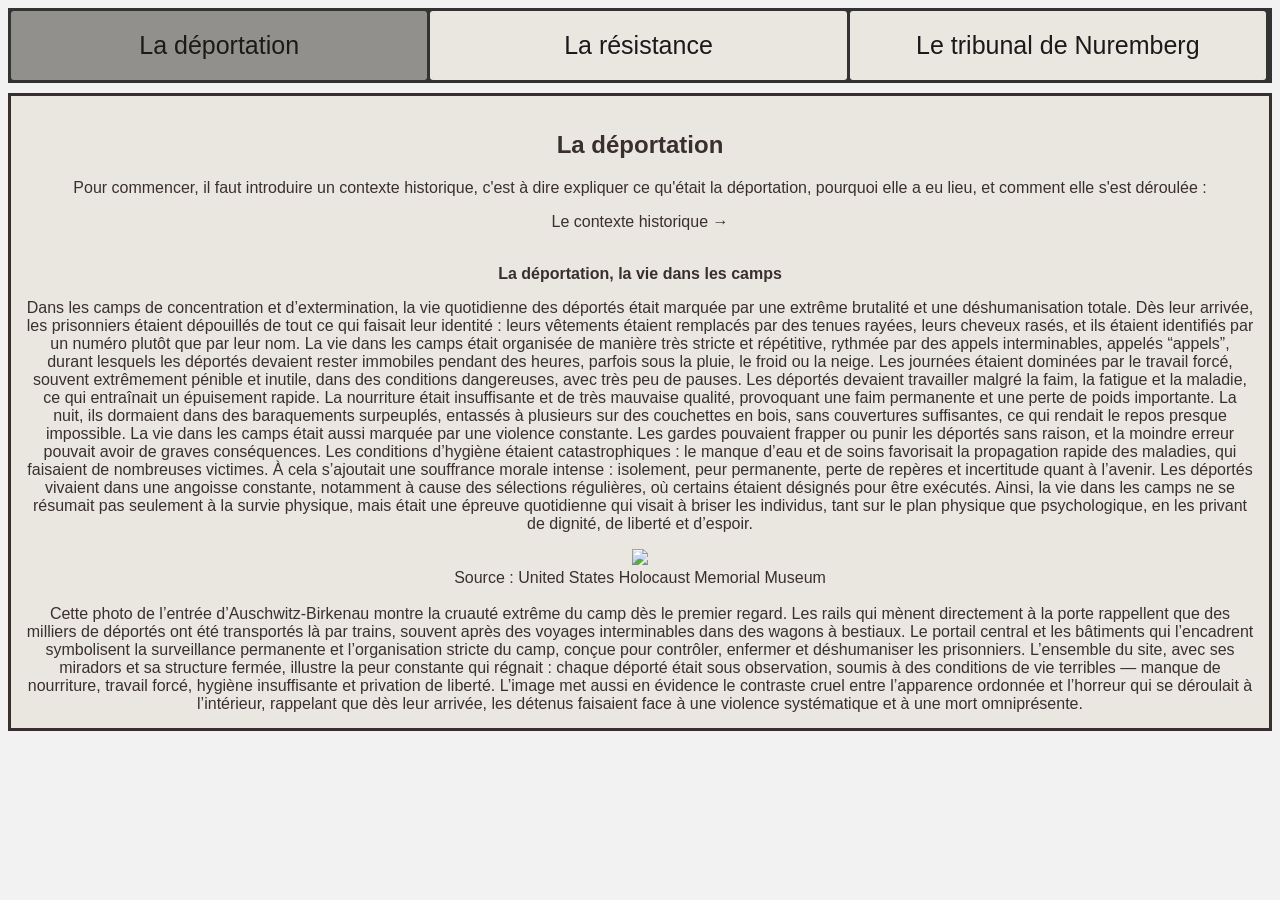
==== index.html @ c3da29f3 "Add files via upload" ====
<!DOCTYPE html>
<html lang="fr">

<head>
    <meta charset="UTF-8">
    <title>La déportation</title>
    <link href="style.css" rel="stylesheet" />
    <style>
        body {
            font-family: Arial, sans-serif;
        }

        /* Tabs */
        .tabs {
            margin-bottom: 10px;
    padding: 3px; /* autour des boutons */
}

        .tabs button {
            padding: 20px 35px;
            border: none;
            cursor: pointer;
            margin-right: 3px;
            border-radius: 3px;
            transition: background-color 0.3s;
            font-size: 25px;
        }

        .content.active {
            display: block;
        }

        /* Styles spécifiques pour chaque onglet */
        #accueil.style {
            font-size: 16px;
            color: #3A2F2F;
            background-color: #EAE7E1;
            padding: 15px;
            border: 3px solid #3A2F2F;
            text-align: center;
        }

        #La\ résistance.style {
            font-size: 16px;
            color: #3A2F2F;
            background-color: #EAE7E1;
            padding: 15px;
            border: 3px solid #3A2F2F;
            text-align: center;
        }

        #Le\ tribunal\ de\ Nuremberg.style {
            font-size: 16px;
            color: #3A2F2F;
            background-color: #EAE7E1;
            padding: 15px;
            border: 3px solid #3A2F2F;
            text-align: center;
        }
    </style>
</head>

<body>

    <div class="tabs">
        <button onclick="openTab('accueil')" class="active">La déportation</button>
        <button onclick="openTab('La résistance')">La résistance</button>
        <button onclick="openTab('Le tribunal de Nuremberg')">Le tribunal de Nuremberg</button>
    </div>

    <!-- Contenu des onglets avec style automatique -->
    <div id="accueil" class="content active style">
        <h2>La déportation</h2>
        <p>Pour commencer, il faut introduire un contexte historique, c'est à dire expliquer ce qu'était la déportation, pourquoi elle a eu lieu, et comment elle s'est déroulée :</p>
        <a href="page2.html">Le contexte historique →</a><br>
        <br>
        <p class="gras">La déportation, la vie dans les camps</p>
        <p> Dans les camps de concentration et d’extermination, la vie quotidienne des déportés était marquée par une extrême brutalité et une déshumanisation totale. Dès leur arrivée, les prisonniers étaient dépouillés de tout ce qui faisait leur identité : leurs vêtements étaient remplacés par des tenues rayées, leurs cheveux rasés, et ils étaient identifiés par un numéro plutôt que par leur nom. La vie dans les camps était organisée de manière très stricte et répétitive, rythmée par des appels interminables, appelés “appels”, durant lesquels les déportés devaient rester immobiles pendant des heures, parfois sous la pluie, le froid ou la neige.

Les journées étaient dominées par le travail forcé, souvent extrêmement pénible et inutile, dans des conditions dangereuses, avec très peu de pauses. Les déportés devaient travailler malgré la faim, la fatigue et la maladie, ce qui entraînait un épuisement rapide. La nourriture était insuffisante et de très mauvaise qualité, provoquant une faim permanente et une perte de poids importante. La nuit, ils dormaient dans des baraquements surpeuplés, entassés à plusieurs sur des couchettes en bois, sans couvertures suffisantes, ce qui rendait le repos presque impossible.

La vie dans les camps était aussi marquée par une violence constante. Les gardes pouvaient frapper ou punir les déportés sans raison, et la moindre erreur pouvait avoir de graves conséquences. Les conditions d’hygiène étaient catastrophiques : le manque d’eau et de soins favorisait la propagation rapide des maladies, qui faisaient de nombreuses victimes. À cela s’ajoutait une souffrance morale intense : isolement, peur permanente, perte de repères et incertitude quant à l’avenir. Les déportés vivaient dans une angoisse constante, notamment à cause des sélections régulières, où certains étaient désignés pour être exécutés.

Ainsi, la vie dans les camps ne se résumait pas seulement à la survie physique, mais était une épreuve quotidienne qui visait à briser les individus, tant sur le plan physique que psychologique, en les privant de dignité, de liberté et d’espoir. </p>
        <div class="image-container">
            <img src="https://encyclopedia.ushmm.org/images/large/0bbfdaca-ef0e-4bf3-afdc-250a30f35f8c.jpeg" class="petite-image">
            <figcaption> Source : United States Holocaust Memorial Museum<br>
                <br>
            Cette photo de l’entrée d’Auschwitz-Birkenau montre la cruauté extrême du camp dès le premier regard. Les rails qui mènent directement à la porte rappellent que des milliers de déportés ont été transportés là par trains, souvent après des voyages interminables dans des wagons à bestiaux. Le portail central et les bâtiments qui l’encadrent symbolisent la surveillance permanente et l’organisation stricte du camp, conçue pour contrôler, enfermer et déshumaniser les prisonniers. L’ensemble du site, avec ses miradors et sa structure fermée, illustre la peur constante qui régnait : chaque déporté était sous observation, soumis à des conditions de vie terribles — manque de nourriture, travail forcé, hygiène insuffisante et privation de liberté. L’image met aussi en évidence le contraste cruel entre l’apparence ordonnée et l’horreur qui se déroulait à l’intérieur, rappelant que dès leur arrivée, les détenus faisaient face à une violence systématique et à une mort omniprésente.</figcaption>
        </div>
    </div>

    <div id="La résistance" class="content style">
        <h2> La résistance au sein des camps de concentration</h2>
        <p>Dans les camps, il existe d’abord une résistance pour survivre, aussi appelée résistance morale. Elle consiste à faire preuve de solidarité entre prisonniers : ils partagent la nourriture, les vêtements ou les médicaments avec les plus faibles. Ils essaient aussi de préserver leur dignité malgré des conditions de vie déplorables et inhumaines. En effet, même s’ils souffrent énormément, leur objectif est de survivre pour espérer sortir un jour des camps.

Ensuite, une résistance culturelle et spirituelle se développe à l’intérieur des camps. Des déportés enseignent clandestinement, au risque de leur vie, car cela est interdit par les autorités nazies. Ils racontent des histoires, prient, chantent, écrivent des poèmes ou des journaux secrets, et conservent parfois des objets symboliques. Cette forme de résistance permet de lutter contre la déshumanisation imposée par les nazis.

Enfin, il existe dans certains camps une résistance organisée. Elle permet de transmettre des informations entre déportés, de saboter le travail forcé ou encore d’organiser des révoltes. Par exemple, à Treblinka en 1943, des prisonniers organisent une révolte en secret, avec un vol d’armes et l’incendie du camp. La même année, à Sobibor, des déportés tuent certains gardes afin de permettre une évasion collective. Enfin, en 1944, au camp d’Auschwitz-Birkenau, des prisonniers appelés Sonderkommandos (déportés, forcé de travailler dans les chambres à gaz et dans les crématoires) parviennent, grâce à des explosifs, à détruire partiellement un crématoire et à attaquer des gardes.
</p>
<div class="image-container">
            <img src="https://upload.wikimedia.org/wikipedia/commons/b/b1/Auschwitz_Resistance_282_cropped.JPG?_=20130914041157" class="petite-image">
            <figcaption> Source : Wikipédia / Photographie du Sonderkommando<br>
                <br>
            C'est une photographie prise secrètement à Auschwitz en août 1944 par un prisonnier membre du Sonderkommando (document historique).<Br> Cette photo est parmi les très rares photographies clandestines prises dans un camp par un prisonnier, et témoignent de l’horreur du système d’extermination nazi.<br>
C'est un symbole puissant de la résistance dans les camps de concentration. Malgré les conditions de vie extrêmes : faim, travail forcé, violence constante et menace de mort, le prisonnier a risqué sa vie pour documenter la réalité des chambres à gaz, un acte strictement interdit par les nazis. En prenant cette image, il a non seulement défié le régime, mais il a aussi préservé la mémoire de l’horreur subie par les déportés. Cette photographie représente une forme de résistance morale et symbolique : même dans un environnement où la survie semblait impossible, certains prisonniers ont choisi de témoigner et de lutter pour la vérité. Aujourd’hui, elle reste une preuve incontournable du courage des déportés et un rappel de l’importance de la mémoire face à l’injustice et à la barbarie.
        </figcaption>
        </div>
    </div>

    <div id="Le tribunal de Nuremberg" class="content style">
        <h2>Juger : Le tribunal de Nuremberg</h2>
        <p>Après la Seconde Guerre mondiale, les Alliés mettent en place le Procès de Nuremberg afin de juger les principaux responsables nazis. Ce procès se déroule de 1945 à 1946 dans la ville de Nuremberg, en Allemagne.

Ce tribunal a pour objectif de juger les crimes commis par les nazis, notamment les crimes de guerre, les crimes contre l’humanité et les crimes contre la paix. Les dirigeants nazis sont accusés d’avoir organisé la guerre et les persécutions, dont la déportation et l’extermination de millions de personnes.

Lors de ce procès, plusieurs hauts responsables du régime nazi sont jugés, comme Hermann Göring et 23 autres grands dirigeants nazis. Certains sont condamnés à mort, d’autres à des peines de prison. Ce procès est une première dans l’histoire, car il permet de juger des dirigeants pour leurs crimes à l’échelle internationale.

Mais un élément essentiel du procès repose aussi sur les témoignages des résistants et des survivants des camps de concentration. Dans ces camps, des formes de résistance se sont organisées malgré des conditions extrêmes : entraide entre détenus, transmission d’informations, sabotage ou encore conservation de preuves.

Ces résistants et survivants jouent un rôle fondamental lors du procès. Leurs témoignages permettent de décrire concrètement les conditions de vie dans les camps, les violences subies et l’organisation des crimes nazis. Ils apportent des preuves directes qui renforcent l’accusation contre les responsables jugés. Leur parole donne aussi un visage humain aux victimes, ce qui marque profondément l’opinion publique internationale.

Enfin, le tribunal de Nuremberg joue un rôle essentiel dans le devoir de mémoire. Grâce aux preuves rassemblées, notamment celles apportées par les résistants, il permet de révéler au monde l’ampleur des crimes nazis et de conserver une trace historique. Il marque aussi la volonté de rendre justice aux victimes et d’éviter que de tels crimes ne se reproduisent.
</p>
<div class="image-container">
            <img src="https://encyclopedia.ushmm.org/images/large/bd54c27e-4313-4f3b-9f25-f5af1592d984.jpeg" class="petite-image">
            <figcaption> Source : United States Holocaust Memorial Museum<br>
                <br>
            Cette image montre les blessures d’une déportée ayant subi des expériences médicales nazies. Elle a été présentée comme preuve au procès de Nuremberg, notamment lors du procès des médecins nazis. Elle illustre concrètement les crimes commis dans les camps. Ces photos ont permis aux juges de voir la réalité des violences, car les images étaient souvent plus parlantes que les mots.
        </figcaption>
        </div>
    </div>

    <script>
        function openTab(tabId) {
            const contents = document.querySelectorAll(".content");
            const buttons = document.querySelectorAll(".tabs button");

            contents.forEach(c => c.classList.remove("active"));
            buttons.forEach(b => b.classList.remove("active"));

            document.getElementById(tabId).classList.add("active");
            event.target.classList.add("active");
        }
    </script>

</body>
</html>
---- style.css ----
/* Style normal */
body {
    font-family: Arial;
    background-color: #f2f2f2;
    text-align: center;
     background-image: url("https://www.ville-hermes.fr/wp-content/uploads/sites/358/2018/04/commemoration-de-la-journee-de-la-deportation.jpg"); /* chemin de ton image */
    background-size: cover; /* prend toute la page */
    background-repeat: no-repeat; /* évite la répétition */
}
a {
    text-decoration: none; /* enlève le soulignement */
    color: #3A2F2F; /* met la même couleur que ton texte */
}
/* Barre d'onglets */
.tabs {
    display: flex;
    background-color: #333;
}

.tabs button {
    flex: 1;
    padding: 14px;
    border: none;
    background-color: #EAE7E1;
    color:#1A1A1A;
    cursor: pointer;
}

.tabs button:hover {
    background-color: #eae7e185;
}

.tabs button.active {
    background-color: #eae7e185;
}

/* Contenu */
.content {
    display: none;
    padding: 20px;
}

.content.active {
    display: block;
}

body {
    font-family: Arial;
}
.gras {
  font-weight: bold;
}
.petite-image {
  width: 500px;
}
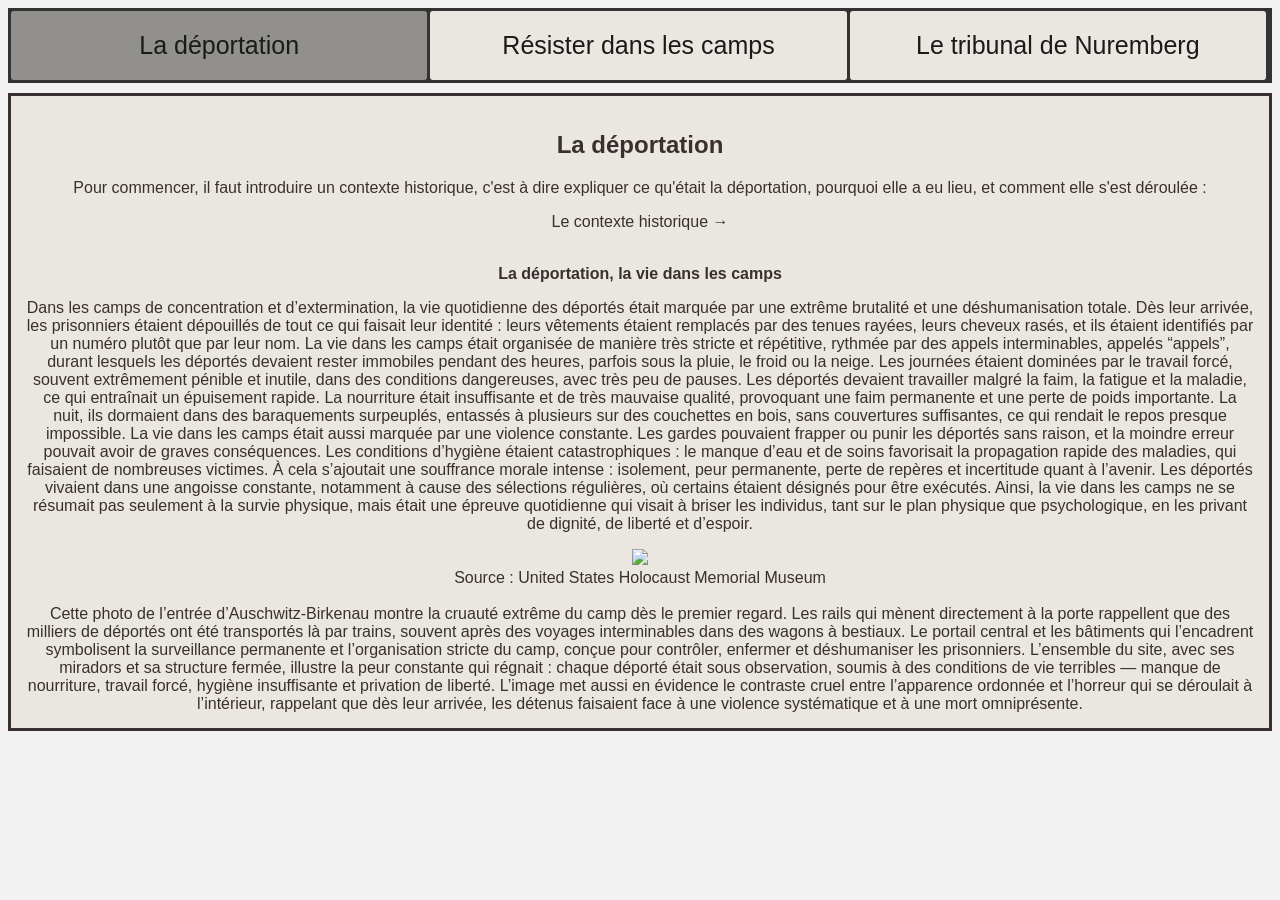
==== commit a4102ccc: "Fix HTML structure and update tab titles" ====
--- a/index.html
+++ b/index.html
@@ -64,7 +64,7 @@
 
     <div class="tabs">
         <button onclick="openTab('accueil')" class="active">La déportation</button>
-        <button onclick="openTab('La résistance')">La résistance</button>
+        <button onclick="openTab('La résistance')">Résister dans les camps</button>
         <button onclick="openTab('Le tribunal de Nuremberg')">Le tribunal de Nuremberg</button>
     </div>
 
@@ -145,4 +145,4 @@
     </script>
 
 </body>
-</html>+</html>
